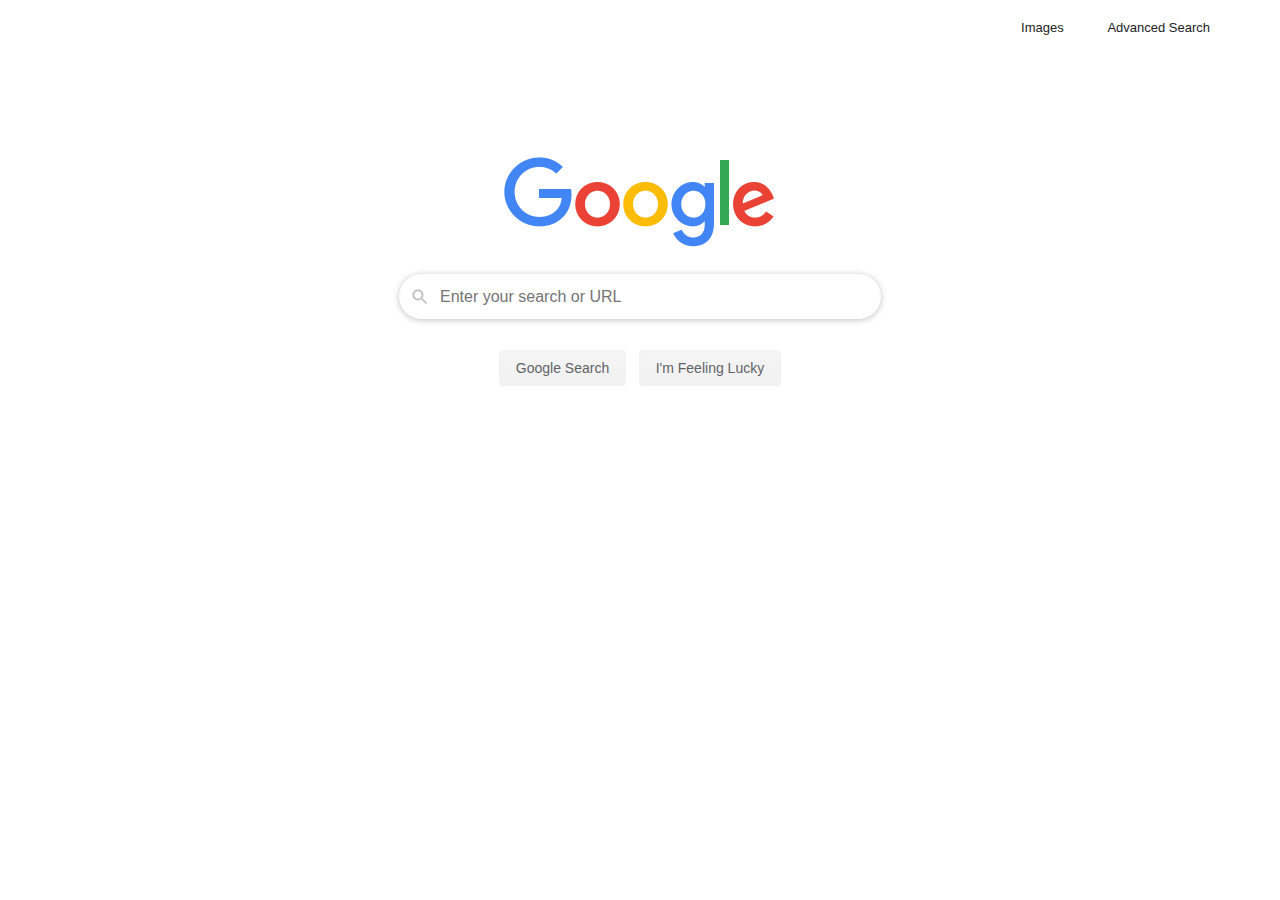
==== index.html @ e8939698 "Add files" ====
<!DOCTYPE html>
<html lang="en">
    <head>
        <title>Search</title>
        <link rel="stylesheet" type="text/css" href="styles.css">
        <meta name="viewport" content="width=device-width, initial-scale=1.0">
        <link rel="stylesheet" 
            href="https://stackpath.bootstrapcdn.com/bootstrap/4.5.2/css/bootstrap.min.css" 
            integrity="sha384-JcKb8q3iqJ61gNV9KGb8thSsNjpSL0n8PARn9HuZOnIxN0hoP+VmmDGMN5t9UJ0Z" 
            crossorigin="anonymous">
    </head>
    <body>
    	<div class="links_div">
            <a href="img_search.html">Images</a>
            <a href="adv_search.html">Advanced Search</a>
        </div>
        <div class="main_search">
            <div class="logo">
                <img src="googlelogo_color_272x92dp.png" alt="description" width="272" style="padding-top: 80px;" />
            </div>
            <div class="forms">
                <form action="https://google.com/search">
                    <div>
                        <input type="text" name="q" class="text_input" autofocus="autofocus" placeholder="Enter your search or URL"> 
                    </div>
                    <div class="buttons_div">
                        <button type="submit">Google Search</button>
                        <button type="submit" name="btnI" value="1">I'm Feeling Lucky</button>
                    </div>
                </form>
            </div>
        </div>
    </body>
</html>
---- styles.css ----
/*
All pages
*/
.links_div {
  padding-right: 50px;
  padding-top: 18px;
  text-align: right;
  font-size: 13px;
  height: 47px;
}

div {
  font-family: arial, sans-serif;
}
div a {
  padding: 20px;
  color: #222;
}
div a:hover {
  color: #222;
  text-decoration: underline;
}

/*
Google search and image search pages
*/
.main_search {
  text-align: center;
}
.main_search .logo {
  margin-top: 30px;
  margin-bottom: 25px;
}
.main_search .text_input {
  padding: 10px 10px;
  height: 45px;
  border-radius: 23px;
  width: 50%;
  max-width: 482px;
  min-width: 336px;
  border: 1px solid lightgray;
  background-image: url("search_icon.png");
  background-position: 10px;
  background-repeat: no-repeat;
  text-indent: 30px;
}
.main_search .text_input:focus {
  outline: none;
  box-shadow: 0 1px 6px 0 rgba(32, 33, 36, 0.28);
  border-color: rgba(223, 225, 229, 0);
}
.main_search .text_input:hover {
  box-shadow: 0 1px 6px 0 rgba(32, 33, 36, 0.28);
  border-color: rgba(223, 225, 229, 0);
  outline: none;
}
.main_search .buttons_div {
  margin-top: 20px;
}
.main_search button {
  box-sizing: border-box;
  background-image: -webkit-linear-gradient(top, #f5f5f5, #f1f1f1);
  background-color: #f2f2f2;
  border: 1px solid #f2f2f2;
  border-radius: 4px;
  color: #5F6368;
  font-family: arial, sans-serif;
  font-size: 14px;
  margin: 11px 4px;
  padding: 0 16px;
  line-height: 27px;
  height: 36px;
  min-width: 54px;
  text-align: center;
  cursor: pointer;
  user-select: none;
  appearance: push-button;
}
.main_search button:hover {
  box-shadow: 0 1px 1px rgba(0, 0, 0, 0.1);
  background-image: -webkit-linear-gradient(top, #f8f8f8, #f1f1f1);
  background-color: #f8f8f8;
  border: 1px solid #c6c6c6;
  color: #222;
}

/*
Google advanced search page
*/
#top {
  background: #f1f1f1;
  height: 60px;
  padding-top: 2px;
  background-image: url("minilogo.png");
  background-position: 16px;
  background-repeat: no-repeat;
  background-size: 91px auto;
}

div.title {
  border-bottom: 1px solid #ebebeb;
}

h1.title {
  height: 23px;
  text-align: left;
  text-indent: 10px;
  color: #d93025;
  margin: 25px 35px;
  font-size: 20px;
}

div#main {
  max-width: 1140px;
  min-width: 200px;
  width: 96%;
  margin: 40px 2% 0 45px;
  padding-right: 0px;
  padding-left: 0px;
  display: inline-block;
  vertical-align: middle;
  float: left;
}
div#main .row {
  padding-top: 3px;
  height: 42px;
}
div#main #label_header {
  height: 30px;
  min-width: 167px;
  width: 16%;
  height: 42px;
  color: #333;
  font-size: 16px;
  font-weight: 400;
}
div#main #example_header {
  width: 33%;
  font-size: 13px;
  font-weight: 700;
  color: #777;
  height: 30px;
  display: table-cell;
}
div#main label {
  font-size: 13px;
  min-width: 167px;
  width: 16%;
  height: 42px;
  color: #222;
}
div#main .examples {
  color: #555;
  font-size: 11px;
  padding-left: 10px;
  padding-top: 2px;
  vertical-align: middle;
  position: relative;
}
div#main .examples span {
  color: #666;
  font-family: monospace;
  font-size: 11px;
  white-space: pre;
}
div#main .adv_text_input {
  width: 100%;
  text-align: left;
  border-radius: 1px;
  border: 1px solid #d9d9d9;
  border-top: 1px solid #c0c0c0;
  font-size: 13px;
  height: 29px;
  padding: 1px 8px;
  font: 400 13.3333px Arial;
}
div#main .adv_text_input:focus {
  box-shadow: inset 0 1px 2px rgba(0, 0, 0, 0.3);
  border: 1px solid #4d90fe;
  outline: none;
}
div#main .adv_button {
  user-select: none;
  line-height: 100%;
  height: 30px;
  min-width: 120px;
  padding: 0 12px;
  float: right;
  margin: 10px 0;
  box-shadow: none;
  background-color: #4d90fe;
  background-image: -webkit-linear-gradient(top, #4d90fe, #4787ed);
  border: 1px solid #3079ed;
  color: #fff;
  border-radius: 2px;
  cursor: default;
  font-size: 11px;
  font-weight: bold;
  text-align: center;
  white-space: nowrap;
  appearance: push-button;
  display: inline-block;
}
div#main .adv_button:hover {
  background-color: #357ae8;
  background-image: -webkit-linear-gradient(top, #4d90fe, #357ae8);
  border: 1px solid #2f5bb7;
  border-image: initial;
}

/*# sourceMappingURL=styles.css.map */
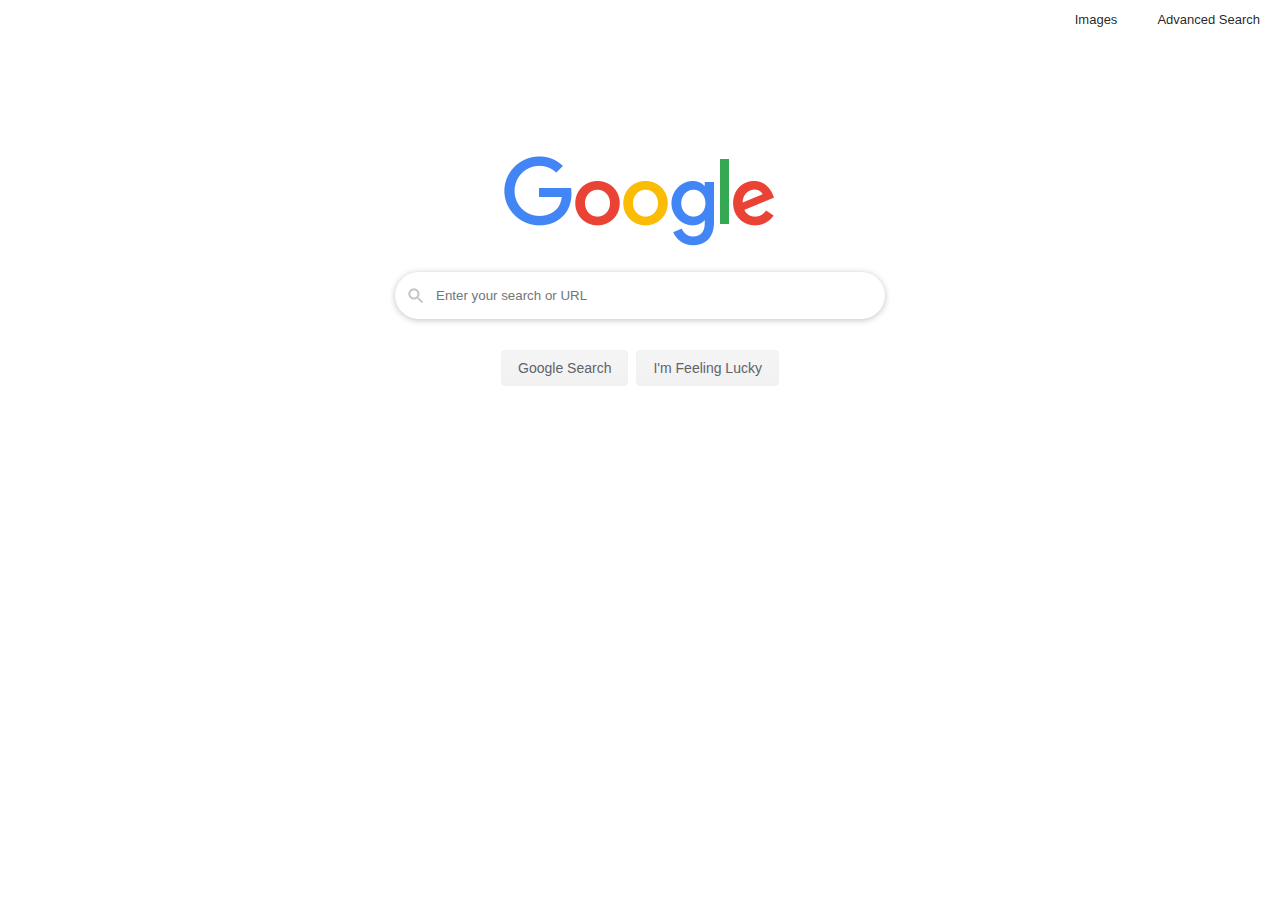
==== commit 595972f1: "add all files" ====
--- a/index.html
+++ b/index.html
@@ -4,30 +4,28 @@
         <title>Search</title>
         <link rel="stylesheet" type="text/css" href="styles.css">
         <meta name="viewport" content="width=device-width, initial-scale=1.0">
-        <link rel="stylesheet" 
-            href="https://stackpath.bootstrapcdn.com/bootstrap/4.5.2/css/bootstrap.min.css" 
-            integrity="sha384-JcKb8q3iqJ61gNV9KGb8thSsNjpSL0n8PARn9HuZOnIxN0hoP+VmmDGMN5t9UJ0Z" 
-            crossorigin="anonymous">
     </head>
     <body>
-    	<div class="links_div">
-            <a href="img_search.html">Images</a>
-            <a href="adv_search.html">Advanced Search</a>
-        </div>
-        <div class="main_search">
-            <div class="logo">
-                <img src="googlelogo_color_272x92dp.png" alt="description" width="272" style="padding-top: 80px;" />
+        <div class="viewport">
+            <div class="links_div">
+                <a href="img_search.html">Images</a>
+                <a href="adv_search.html">Advanced Search</a>
             </div>
-            <div class="forms">
-                <form action="https://google.com/search">
-                    <div>
-                        <input type="text" name="q" class="text_input" autofocus="autofocus" placeholder="Enter your search or URL"> 
-                    </div>
-                    <div class="buttons_div">
-                        <button type="submit">Google Search</button>
-                        <button type="submit" name="btnI" value="1">I'm Feeling Lucky</button>
-                    </div>
-                </form>
+            <div class="main_search">
+                <div class="logo">
+                    <img src="googlelogo_color_272x92dp.png" alt="description" width="272" />
+                </div>
+                <div class="forms">
+                    <form action="https://google.com/search">
+                        <div class="text_input">
+                            <input type="text" name="q" class="searchbar" autofocus="autofocus" placeholder="Enter your search or URL"> 
+                        </div>
+                        <div class="buttons_div">
+                            <button type="submit">Google Search</button>
+                            <button type="submit" name="btnI" value="1">I'm Feeling Lucky</button>
+                        </div>
+                    </form>
+                </div>
             </div>
         </div>
     </body>
--- a/styles.css
+++ b/styles.css
@@ -1,42 +1,72 @@
+.main_search .forms .buttons_div, .main_search .forms .text_input, .main_search .forms, .main_search, .links_div {
+  display: flex;
+  flex-wrap: nowrap;
+  flex-direction: column;
+  align-items: center;
+}
+
 /*
 All pages
 */
+body {
+  margin: 0px;
+}
+body div.viewport {
+  position: absolute;
+  top: 0;
+  width: 100%;
+  min-height: 100%;
+  min-width: 400px;
+}
+
 .links_div {
-  padding-right: 50px;
-  padding-top: 18px;
-  text-align: right;
+  flex-direction: row;
+  justify-content: flex-end;
+  align-items: flex-end;
+  height: 47px;
   font-size: 13px;
-  height: 47px;
+}
+.links_div a {
+  padding: 20px;
+  color: rgba(0, 0, 0, 0.87);
+  text-decoration: none;
+}
+.links_div a:hover {
+  color: rgba(0, 0, 0, 0.87);
+  text-decoration: underline;
 }
 
 div {
   font-family: arial, sans-serif;
 }
-div a {
-  padding: 20px;
-  color: #222;
-}
-div a:hover {
-  color: #222;
-  text-decoration: underline;
-}
 
 /*
 Google search and image search pages
 */
-.main_search {
-  text-align: center;
+.main_search .logo {
+  margin-bottom: 25px;
+  margin: 0px 30px;
 }
-.main_search .logo {
-  margin-top: 30px;
-  margin-bottom: 25px;
+.main_search .logo img {
+  padding-top: 109px;
 }
-.main_search .text_input {
+.main_search .forms {
+  width: 100%;
+}
+.main_search .forms form {
+  width: 100%;
+}
+.main_search .forms .text_input {
+  padding: 0px 30px;
+}
+.main_search .forms .text_input .searchbar {
+  flex-grow: 2;
   padding: 10px 10px;
-  height: 45px;
-  border-radius: 23px;
-  width: 50%;
-  max-width: 482px;
+  margin: 20px;
+  height: 25px;
+  border-radius: 30px;
+  width: 100%;
+  max-width: 468px;
   min-width: 336px;
   border: 1px solid lightgray;
   background-image: url("search_icon.png");
@@ -44,20 +74,22 @@
   background-repeat: no-repeat;
   text-indent: 30px;
 }
-.main_search .text_input:focus {
+.main_search .forms .text_input .searchbar:focus {
   outline: none;
   box-shadow: 0 1px 6px 0 rgba(32, 33, 36, 0.28);
   border-color: rgba(223, 225, 229, 0);
 }
-.main_search .text_input:hover {
+.main_search .forms .text_input .searchbar:hover {
+  outline: none;
   box-shadow: 0 1px 6px 0 rgba(32, 33, 36, 0.28);
   border-color: rgba(223, 225, 229, 0);
-  outline: none;
 }
-.main_search .buttons_div {
-  margin-top: 20px;
+.main_search .forms .buttons_div {
+  flex-direction: row;
+  align-items: center;
+  justify-content: center;
 }
-.main_search button {
+.main_search .forms .buttons_div button {
   box-sizing: border-box;
   background-image: -webkit-linear-gradient(top, #f5f5f5, #f1f1f1);
   background-color: #f2f2f2;
@@ -76,136 +108,12 @@
   user-select: none;
   appearance: push-button;
 }
-.main_search button:hover {
+.main_search .forms .buttons_div button:hover {
   box-shadow: 0 1px 1px rgba(0, 0, 0, 0.1);
   background-image: -webkit-linear-gradient(top, #f8f8f8, #f1f1f1);
   background-color: #f8f8f8;
   border: 1px solid #c6c6c6;
-  color: #222;
-}
-
-/*
-Google advanced search page
-*/
-#top {
-  background: #f1f1f1;
-  height: 60px;
-  padding-top: 2px;
-  background-image: url("minilogo.png");
-  background-position: 16px;
-  background-repeat: no-repeat;
-  background-size: 91px auto;
-}
-
-div.title {
-  border-bottom: 1px solid #ebebeb;
-}
-
-h1.title {
-  height: 23px;
-  text-align: left;
-  text-indent: 10px;
-  color: #d93025;
-  margin: 25px 35px;
-  font-size: 20px;
-}
-
-div#main {
-  max-width: 1140px;
-  min-width: 200px;
-  width: 96%;
-  margin: 40px 2% 0 45px;
-  padding-right: 0px;
-  padding-left: 0px;
-  display: inline-block;
-  vertical-align: middle;
-  float: left;
-}
-div#main .row {
-  padding-top: 3px;
-  height: 42px;
-}
-div#main #label_header {
-  height: 30px;
-  min-width: 167px;
-  width: 16%;
-  height: 42px;
-  color: #333;
-  font-size: 16px;
-  font-weight: 400;
-}
-div#main #example_header {
-  width: 33%;
-  font-size: 13px;
-  font-weight: 700;
-  color: #777;
-  height: 30px;
-  display: table-cell;
-}
-div#main label {
-  font-size: 13px;
-  min-width: 167px;
-  width: 16%;
-  height: 42px;
-  color: #222;
-}
-div#main .examples {
-  color: #555;
-  font-size: 11px;
-  padding-left: 10px;
-  padding-top: 2px;
-  vertical-align: middle;
-  position: relative;
-}
-div#main .examples span {
-  color: #666;
-  font-family: monospace;
-  font-size: 11px;
-  white-space: pre;
-}
-div#main .adv_text_input {
-  width: 100%;
-  text-align: left;
-  border-radius: 1px;
-  border: 1px solid #d9d9d9;
-  border-top: 1px solid #c0c0c0;
-  font-size: 13px;
-  height: 29px;
-  padding: 1px 8px;
-  font: 400 13.3333px Arial;
-}
-div#main .adv_text_input:focus {
-  box-shadow: inset 0 1px 2px rgba(0, 0, 0, 0.3);
-  border: 1px solid #4d90fe;
-  outline: none;
-}
-div#main .adv_button {
-  user-select: none;
-  line-height: 100%;
-  height: 30px;
-  min-width: 120px;
-  padding: 0 12px;
-  float: right;
-  margin: 10px 0;
-  box-shadow: none;
-  background-color: #4d90fe;
-  background-image: -webkit-linear-gradient(top, #4d90fe, #4787ed);
-  border: 1px solid #3079ed;
-  color: #fff;
-  border-radius: 2px;
-  cursor: default;
-  font-size: 11px;
-  font-weight: bold;
-  text-align: center;
-  white-space: nowrap;
-  appearance: push-button;
-  display: inline-block;
-}
-div#main .adv_button:hover {
-  background-color: #357ae8;
-  background-image: -webkit-linear-gradient(top, #4d90fe, #357ae8);
-  border: 1px solid #2f5bb7;
-  border-image: initial;
+  color: rgba(0, 0, 0, 0.87);
 }
 
 /*# sourceMappingURL=styles.css.map */
